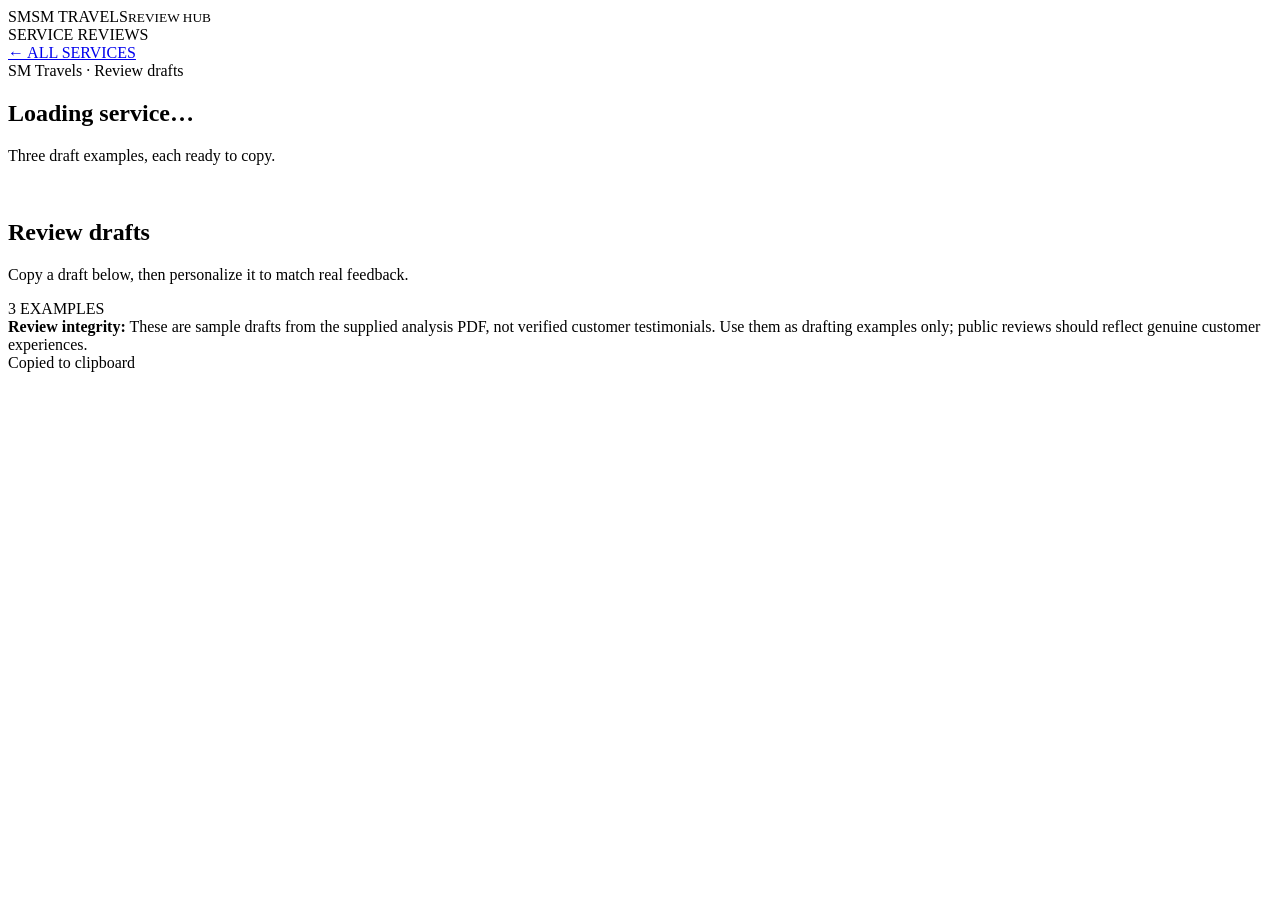
==== service.html @ d1804962 "Add service-specific review pages and copy buttons" ====
<!doctype html>
<html lang="en">
<head>
<meta charset="utf-8">
<meta name="viewport" content="width=device-width, initial-scale=1, viewport-fit=cover">
<meta name="theme-color" content="#061f70">
<meta name="description" content="SM Travels service review drafts. Copy a sample review for the selected service.">
<title>SM Travels | Service Review Drafts</title>
<link rel="preconnect" href="https://fonts.googleapis.com">
<link rel="preconnect" href="https://fonts.gstatic.com" crossorigin>
<link href="https://fonts.googleapis.com/css2?family=Poppins:wght@400;500;600;700;800;900&display=swap" rel="stylesheet">
<link rel="stylesheet" href="site.css">
</head>
<body>
<main class="shell">
  <header class="topbar">
    <div class="brand" aria-label="SM Travels Review Hub"><span class="brand-mark" aria-hidden="true">SM</span><span class="brand-name">SM TRAVELS<small>REVIEW HUB</small></span></div>
    <span class="top-chip">SERVICE REVIEWS</span>
  </header>
  <a class="back" href="index.html"><span aria-hidden="true">←</span> ALL SERVICES</a>
  <section class="view active" id="reviewView" aria-labelledby="serviceTitle">
    <div class="detail-hero">
      <div class="detail-copy"><span class="detail-label">SM Travels · Review drafts</span><h1 id="serviceTitle">Loading service…</h1><p id="serviceDescription">Three draft examples, each ready to copy.</p></div>
      <div class="detail-art" aria-hidden="true"><img src="cat-mascot.jpg" alt="" fetchpriority="high"></div>
    </div>
    <div class="review-section-head"><div><h2>Review drafts</h2><p>Copy a draft below, then personalize it to match real feedback.</p></div><span class="draft-pill">3 EXAMPLES</span></div>
    <div class="reviews" id="reviews"></div>
    <div class="empty" id="missingService" style="display:none">That service could not be found.<br><a href="index.html" style="color:#9bd7ff">Return to all services</a>.</div>
    <aside class="notice detail-notice"><strong>Review integrity:</strong> These are sample drafts from the supplied analysis PDF, not verified customer testimonials. Use them as drafting examples only; public reviews should reflect genuine customer experiences.</aside>
  </section>
</main>
<div class="toast" id="toast" role="status" aria-live="polite">Copied to clipboard</div>
<script src="services.js"></script>
<script>
const services=window.SM_TRAVEL_SERVICES;
const params=new URLSearchParams(window.location.search);
const requestedId=params.get('id')||params.get('service')||'';
const service=services.find(item=>item.id===requestedId);
const toast=document.getElementById('toast');let toastTimer;
function copyIcon(){return '<svg viewBox="0 0 24 24" aria-hidden="true"><rect x="8" y="8" width="12" height="13" rx="2"/><path d="M16 8V5a2 2 0 0 0-2-2H6a2 2 0 0 0-2 2v10a2 2 0 0 0 2 2"/></svg>'}
async function copyReview(text,button){
  let copied=false;
  try{if(navigator.clipboard&&window.isSecureContext){await navigator.clipboard.writeText(text);copied=true}}catch(e){copied=false}
  if(!copied){let area;try{area=document.createElement('textarea');area.value=text;area.setAttribute('readonly','');area.style.position='fixed';area.style.left='-9999px';area.style.top='0';document.body.appendChild(area);area.focus();area.select();copied=document.execCommand('copy')}catch(e){copied=false}finally{if(area)area.remove()}}
  if(copied){button.classList.add('done');button.innerHTML='<span aria-hidden="true">✓</span> COPIED';toast.textContent='Review copied to clipboard';toast.classList.add('show');clearTimeout(toastTimer);toastTimer=setTimeout(()=>{button.classList.remove('done');button.innerHTML=copyIcon()+' COPY REVIEW';toast.classList.remove('show')},1800)}
  else{toast.textContent='Copy was blocked by this browser';toast.classList.add('show');clearTimeout(toastTimer);toastTimer=setTimeout(()=>toast.classList.remove('show'),2200)}
}
if(!service){document.getElementById('serviceTitle').textContent='Service not found';document.getElementById('serviceDescription').textContent='Choose one of the SM Travels services to view its review drafts.';document.getElementById('reviews').style.display='none';document.querySelector('.review-section-head').style.display='none';document.getElementById('missingService').style.display='block';document.title='SM Travels | Service Not Found'}
else{
  document.getElementById('serviceTitle').textContent=service.name;
  document.getElementById('serviceDescription').textContent=service.desc;
  document.title=service.name+' | SM Travels Review Drafts';
  const holder=document.getElementById('reviews');
  service.reviews.forEach((review,index)=>{
    const card=document.createElement('article');card.className='review';
    const head=document.createElement('div');head.className='review-head';
    const label=document.createElement('span');label.className='draft-label';label.textContent='Review draft 0'+(index+1);
    const meta=document.createElement('span');meta.className='service-index';meta.textContent='SAMPLE TEXT';head.append(label,meta);
    const p=document.createElement('p');p.textContent=review;
    const copy=document.createElement('button');copy.type='button';copy.className='copy';copy.innerHTML=copyIcon()+' COPY REVIEW';copy.setAttribute('aria-label','Copy review draft '+(index+1));copy.addEventListener('click',()=>copyReview(review,copy));
    card.append(head,p,copy);holder.appendChild(card);
  });
}
</script>
</body>
</html>
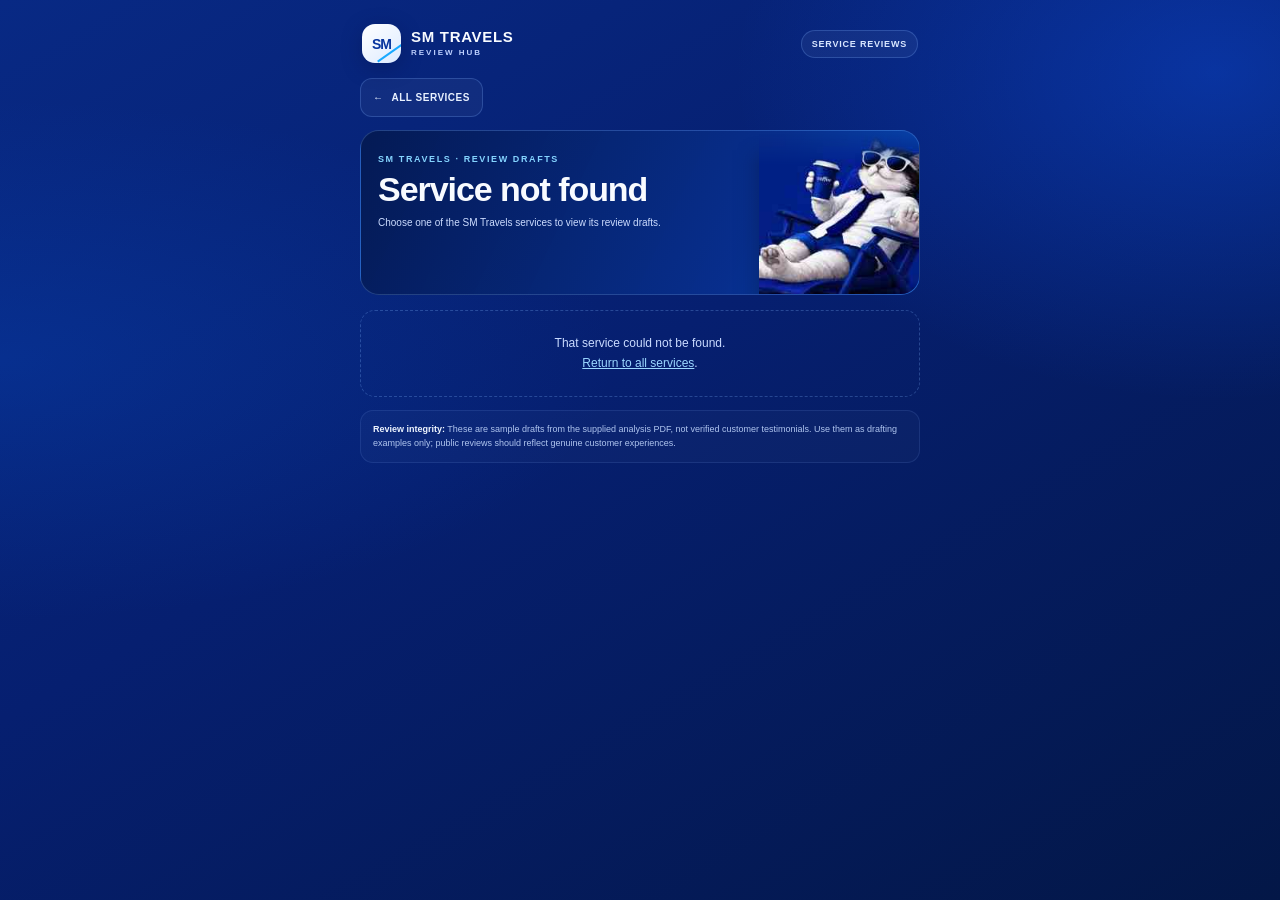
==== commit 9ef206cb: "Replace mobile hero with looping video and redirect copied reviews" ====
--- a/service.html
+++ b/service.html
@@ -36,14 +36,23 @@
 const params=new URLSearchParams(window.location.search);
 const requestedId=params.get('id')||params.get('service')||'';
 const service=services.find(item=>item.id===requestedId);
+const GOOGLE_REVIEW_URL="https://www.google.com/search?client=ms-android-samsung-ss&hs=e37V&sca_esv=aeb3d629ae2e4e7f&sxsrf=APpeQnus2OGSZ2CilSD9TU0r7CBY7XctuQ:1791740233847&q=sm+travelhub+sompura+reviews&uds=[base64]&si=APenkKm7iecQ4G6P-TsbSMFKIQtv3EFIqRAFw-i8uEbk55Z-_0_muIsOVcBb0USGMY5OirHWXbtOmZCadPTmhKuxWoLZQSV3gXy5tsjtsUu_g6jbE-7qB1Awssv4deeqhxug04aLj6KWTaNsuQGpNUhD7jX03duUcw%3D%3D&sa=X&sqi=2&ved=2ahUKEwii46vBwLKXAxVuWHADHSIwEA0Qk8gLegQIJRAB&ictx=1&biw=999&bih=1907&dpr=2.76#lrd=0x3bae72c041461245:0x8258062111c54982,3,,,,&ebo=5";
 const toast=document.getElementById('toast');let toastTimer;
 function copyIcon(){return '<svg viewBox="0 0 24 24" aria-hidden="true"><rect x="8" y="8" width="12" height="13" rx="2"/><path d="M16 8V5a2 2 0 0 0-2-2H6a2 2 0 0 0-2 2v10a2 2 0 0 0 2 2"/></svg>'}
 async function copyReview(text,button){
   let copied=false;
   try{if(navigator.clipboard&&window.isSecureContext){await navigator.clipboard.writeText(text);copied=true}}catch(e){copied=false}
   if(!copied){let area;try{area=document.createElement('textarea');area.value=text;area.setAttribute('readonly','');area.style.position='fixed';area.style.left='-9999px';area.style.top='0';document.body.appendChild(area);area.focus();area.select();copied=document.execCommand('copy')}catch(e){copied=false}finally{if(area)area.remove()}}
-  if(copied){button.classList.add('done');button.innerHTML='<span aria-hidden="true">✓</span> COPIED';toast.textContent='Review copied to clipboard';toast.classList.add('show');clearTimeout(toastTimer);toastTimer=setTimeout(()=>{button.classList.remove('done');button.innerHTML=copyIcon()+' COPY REVIEW';toast.classList.remove('show')},1800)}
-  else{toast.textContent='Copy was blocked by this browser';toast.classList.add('show');clearTimeout(toastTimer);toastTimer=setTimeout(()=>toast.classList.remove('show'),2200)}
+  clearTimeout(toastTimer);
+  toast.classList.add('show');
+  if(copied){
+    button.classList.add('done');button.innerHTML='<span aria-hidden="true">✓</span> COPIED';
+    toast.textContent='Review copied! Opening Google Reviews…';
+    setTimeout(()=>window.location.assign(GOOGLE_REVIEW_URL),950);
+  }else{
+    toast.textContent='Copy could not be confirmed. Opening Google Reviews…';
+    setTimeout(()=>window.location.assign(GOOGLE_REVIEW_URL),1450);
+  }
 }
 if(!service){document.getElementById('serviceTitle').textContent='Service not found';document.getElementById('serviceDescription').textContent='Choose one of the SM Travels services to view its review drafts.';document.getElementById('reviews').style.display='none';document.querySelector('.review-section-head').style.display='none';document.getElementById('missingService').style.display='block';document.title='SM Travels | Service Not Found'}
 else{
--- a/site.css
+++ b/site.css
@@ -0,0 +1,93 @@
+:root{
+  --navy:#04194f; --navy-2:#061f70; --blue:#0b3cce; --blue-2:#075cff; --electric:#1377ff;
+  --cyan:#23b6ff; --white:#f8fbff; --muted:#bacbf5; --line:rgba(126,177,255,.25);
+  --glass:rgba(11,48,125,.62); --font:'Poppins',Arial,sans-serif;
+}
+*{box-sizing:border-box}
+html{min-height:100%;background:var(--navy)}
+body{margin:0;min-height:100vh;color:var(--white);font-family:var(--font);background:
+  radial-gradient(ellipse at 95% 8%,rgba(15,91,255,.35),transparent 28%),
+  radial-gradient(ellipse at 0% 40%,rgba(7,76,197,.28),transparent 34%),
+  linear-gradient(150deg,#082984 0%,#061f70 44%,#031747 100%);-webkit-font-smoothing:antialiased;text-rendering:optimizeLegibility}
+button,input{font:inherit}button{-webkit-tap-highlight-color:transparent}button:focus-visible,input:focus-visible{outline:2px solid #79c8ff;outline-offset:3px}
+.shell{width:min(100% - 24px,560px);margin:0 auto;padding:16px 0 calc(28px + env(safe-area-inset-bottom))}
+.topbar{display:flex;align-items:center;justify-content:space-between;gap:12px;margin:0 2px 15px}
+.brand{display:flex;align-items:center;gap:10px;min-width:0}
+.brand-mark{display:grid;place-items:center;width:39px;height:39px;border-radius:13px;background:linear-gradient(140deg,#fff,#dceaff);color:#07349e;font-size:14px;font-weight:900;letter-spacing:-1px;box-shadow:0 5px 20px #0010475a;position:relative;overflow:hidden}
+.brand-mark:after{content:'';position:absolute;width:30px;height:2px;background:#18a9ff;transform:rotate(-35deg);bottom:9px;right:-4px}
+.brand-name{font-size:15px;font-weight:800;letter-spacing:.7px;line-height:1.05}
+.brand-name small{display:block;margin-top:4px;color:#bed1ff;font-size:8px;font-weight:600;letter-spacing:2px}
+.top-chip{white-space:nowrap;padding:8px 10px;border:1px solid var(--line);border-radius:999px;background:#ffffff0c;color:#d8e6ff;font-size:9px;font-weight:700;letter-spacing:.8px}
+.hero{position:relative;isolation:isolate;min-height:212px;margin-bottom:15px;overflow:hidden;border:1px solid rgba(145,190,255,.25);border-radius:22px;background:linear-gradient(115deg,rgba(3,21,72,.97) 0%,rgba(4,34,103,.94) 47%,rgba(8,59,169,.75) 100%);box-shadow:0 17px 40px #00114338}
+.hero:before{content:'';position:absolute;z-index:-1;width:250px;height:250px;right:-85px;top:-96px;border-radius:50%;border:1px solid #5aa2ff20;box-shadow:0 0 0 25px #5aa2ff09,0 0 0 55px #5aa2ff06}
+.hero-copy{position:relative;z-index:2;width:68%;padding:19px 0 18px 17px}
+.eyebrow{display:inline-flex;align-items:center;gap:6px;margin-bottom:10px;color:#8fd7ff;font-size:9px;font-weight:800;letter-spacing:1.7px;text-transform:uppercase}
+.eyebrow:before{content:'';width:17px;height:2px;border-radius:4px;background:var(--cyan)}
+.hero h1{max-width:310px;margin:0;font-size:clamp(27px,7.8vw,39px);font-weight:900;line-height:.99;letter-spacing:-1.6px}
+.hero h1 .shine{display:block;color:#218aff;text-shadow:0 3px 0 #00185370}
+.hero-note{max-width:245px;margin:12px 0 0;color:#d2e0ff;font-size:10px;line-height:1.6;font-weight:500}
+.hero-art{position:absolute;z-index:1;right:-24px;bottom:-14px;width:75%;height:225px;pointer-events:none;animation:floaty 6s ease-in-out infinite}
+.hero-art img{display:block;width:100%;height:100%;object-fit:contain;object-position:right bottom;filter:drop-shadow(0 14px 16px #00154b65);-webkit-mask-image:linear-gradient(to bottom,transparent 0%,#000 8%,#000 95%,transparent 100%);mask-image:linear-gradient(to bottom,transparent 0%,#000 8%,#000 95%,transparent 100%)}
+@keyframes floaty{0%,100%{transform:translateY(0) rotate(0)}50%{transform:translateY(-5px) rotate(.4deg)}}
+.search-wrap{position:relative;margin:0 0 18px}
+.search-icon{position:absolute;left:15px;top:50%;transform:translateY(-50%);width:18px;height:18px;color:#7fbaff;pointer-events:none}
+.search{width:100%;height:48px;padding:0 43px 0 43px;border:1px solid rgba(128,183,255,.37);border-radius:15px;outline:none;background:linear-gradient(110deg,#061f68eb,#082d8ded);color:#fff;font-size:12px;font-weight:500;box-shadow:inset 0 1px 0 #ffffff08,0 9px 20px #00184d2b}
+.search::placeholder{color:#aabfe9}.search:focus{border-color:#4ca6ff;box-shadow:0 0 0 3px #2887ff20}
+.clear-search{position:absolute;right:9px;top:50%;transform:translateY(-50%);display:none;width:30px;height:30px;border:0;border-radius:9px;background:#ffffff10;color:#ddecff;font-size:19px;line-height:1;cursor:pointer}.clear-search.show{display:block}
+.section-head{display:flex;align-items:flex-end;justify-content:space-between;gap:12px;margin:0 2px 10px}
+.kicker{margin-bottom:4px;color:#5fc2ff;font-size:9px;line-height:1.2;font-weight:800;letter-spacing:2.3px;text-transform:uppercase}
+.section-head h2{margin:0;font-size:20px;line-height:1.15;font-weight:800;letter-spacing:-.65px}
+.section-head h2 span{color:#5eaaff}
+.count{flex-shrink:0;padding:6px 8px;border:1px solid var(--line);border-radius:8px;background:#ffffff08;color:#d0dfff;font-size:9px;font-weight:700}
+.grid{display:grid;grid-template-columns:repeat(2,minmax(0,1fr));gap:9px}
+.service{position:relative;display:flex;flex-direction:column;align-items:stretch;min-width:0;min-height:112px;padding:11px 10px 10px;border:1px solid rgba(98,159,255,.30);border-radius:16px;background:linear-gradient(145deg,rgba(10,59,150,.72),rgba(3,26,83,.88));color:#fff;text-align:left;cursor:pointer;overflow:hidden;box-shadow:inset 0 1px 0 #ffffff08,0 8px 18px #00164b28;transition:transform .18s,border-color .18s,background .18s,box-shadow .18s}
+.service:before{content:'';position:absolute;top:-36px;right:-32px;width:96px;height:96px;border-radius:50%;background:radial-gradient(circle,#1681ff32,transparent 70%);pointer-events:none}
+.service:active{transform:scale(.985)}.service:hover{border-color:rgba(84,177,255,.75);background:linear-gradient(145deg,rgba(12,73,180,.84),rgba(3,28,89,.95));box-shadow:0 10px 24px #00164b40}
+.service-top{display:flex;align-items:center;justify-content:space-between;gap:8px;margin-bottom:11px}
+.service-icon{display:grid;place-items:center;width:34px;height:34px;flex-shrink:0;border:1px solid #5daeff3d;border-radius:11px;background:linear-gradient(145deg,#1464da88,#092b817c);color:#84caff}
+.service-icon svg{width:21px;height:21px;stroke:currentColor;fill:none;stroke-width:1.65;stroke-linecap:round;stroke-linejoin:round}
+.service-index{font-size:9px;font-weight:800;color:#89baff;letter-spacing:.7px}
+.service-title{position:relative;max-width:100%;font-size:11px;line-height:1.35;font-weight:800;letter-spacing:-.08px;overflow-wrap:anywhere}
+.service-foot{display:flex;align-items:center;justify-content:space-between;gap:5px;margin-top:auto;padding-top:8px;color:#b7cef9;font-size:9px;font-weight:500;line-height:1.35}
+.arrow{display:grid;place-items:center;flex-shrink:0;width:24px;height:24px;border-radius:50%;background:linear-gradient(135deg,#fff,#dcecff);color:#0639ad;font-size:18px;font-weight:600;box-shadow:0 3px 9px #00144348}
+.empty{display:none;padding:22px 15px;border:1px dashed #83b7ff45;border-radius:15px;color:#cadbff;text-align:center;font-size:12px;line-height:1.7}.empty.show{display:block}
+.trustline{display:flex;justify-content:center;flex-wrap:wrap;gap:8px 14px;margin:14px 0 0;color:#9db8ed;font-size:9px;font-weight:600}
+.trustline span{display:inline-flex;align-items:center;gap:5px}.trustdot{width:5px;height:5px;border-radius:50%;background:#39b9ff;box-shadow:0 0 9px #39b9ff80}
+.notice{margin-top:15px;padding:11px 12px;border:1px solid #80b1ff21;border-radius:13px;background:#ffffff06;color:#afc5ef;font-size:9px;line-height:1.6}.notice strong{color:#eef5ff;font-weight:700}
+/* Review detail view */
+.view{display:none}.view.active{display:block}.services-view.hidden{display:none}
+.back{text-decoration:none;display:inline-flex;align-items:center;gap:8px;min-height:39px;margin:0 0 13px;padding:0 12px;border:1px solid var(--line);border-radius:12px;background:#ffffff0b;color:#e8f1ff;font-size:10px;font-weight:800;letter-spacing:.5px;cursor:pointer}
+.detail-hero{position:relative;isolation:isolate;min-height:150px;overflow:hidden;margin-bottom:15px;padding:17px;border:1px solid rgba(136,184,255,.24);border-radius:19px;background:linear-gradient(115deg,#041a53f5,#082f8eed 68%,#0752bfcc)}
+.detail-copy{position:relative;z-index:2;max-width:70%}.detail-label{display:inline-block;margin-bottom:8px;color:#85d4ff;font-size:9px;font-weight:800;letter-spacing:1.6px;text-transform:uppercase}
+.detail-hero h1{margin:0 0 8px;font-size:clamp(24px,6.5vw,34px);font-weight:900;line-height:1.03;letter-spacing:-1.05px;overflow-wrap:anywhere}
+.detail-hero p{margin:0;color:#ccdcff;font-size:10px;line-height:1.6}
+.detail-art{position:absolute;right:-32px;bottom:-15px;width:48%;height:155px;overflow:hidden;animation:floaty 6s ease-in-out infinite;pointer-events:none}
+.detail-art img{width:100%;height:100%;object-fit:contain;object-position:right bottom;filter:drop-shadow(0 8px 12px #0004);-webkit-mask-image:linear-gradient(to bottom,transparent 0%,#000 18%,#000 100%);mask-image:linear-gradient(to bottom,transparent 0%,#000 18%,#000 100%)}
+.review-section-head{display:flex;align-items:flex-end;justify-content:space-between;gap:8px;margin:0 2px 10px}.review-section-head h2{margin:0;font-size:18px;line-height:1.2;font-weight:800;letter-spacing:-.5px}.review-section-head p{margin:4px 0 0;color:#b6cbf4;font-size:10px;line-height:1.5}
+.draft-pill{flex-shrink:0;padding:6px 8px;border:1px solid #77baff38;border-radius:8px;color:#a9d7ff;font-size:8px;font-weight:800;letter-spacing:.7px;text-transform:uppercase}
+.reviews{display:grid;gap:11px}.review{position:relative;padding:15px 13px 12px;border:1px solid rgba(126,179,255,.24);border-radius:16px;background:linear-gradient(145deg,rgba(7,42,111,.96),rgba(3,24,72,.97));box-shadow:0 9px 23px #00164429;overflow:hidden}.review:before{content:'“';position:absolute;right:10px;top:-21px;color:#2585ff18;font-family:Georgia,serif;font-size:100px;line-height:1}
+.review-head{position:relative;display:flex;align-items:center;justify-content:space-between;gap:8px;margin-bottom:10px}.draft-label{display:inline-flex;align-items:center;gap:7px;color:#6fc5ff;font-size:9px;font-weight:800;letter-spacing:1px;text-transform:uppercase}.draft-label:before{content:'';width:7px;height:7px;border-radius:50%;background:#27aaff;box-shadow:0 0 0 4px #1aa2ff1c}
+.review p{position:relative;margin:0 0 13px;color:#eff5ff;font-size:12px;font-weight:400;line-height:1.75;overflow-wrap:anywhere}
+.copy{position:relative;display:flex;align-items:center;justify-content:center;gap:8px;width:100%;min-height:43px;padding:10px 13px;border:1px solid #70b7ff45;border-radius:12px;background:linear-gradient(105deg,#0e55e9,#086cff);color:#fff;font-size:11px;font-weight:800;letter-spacing:.2px;cursor:pointer;box-shadow:0 6px 15px #001a5a35;transition:filter .15s,transform .15s,background .15s}
+.copy svg{width:16px;height:16px;stroke:currentColor;fill:none;stroke-width:2;stroke-linecap:round;stroke-linejoin:round}.copy:active{transform:scale(.99)}.copy:hover{filter:brightness(1.1)}.copy.done{background:linear-gradient(105deg,#087a72,#0d9f8b)}
+.detail-notice{margin-top:13px}.toast{position:fixed;z-index:100;left:50%;bottom:calc(18px + env(safe-area-inset-bottom));transform:translate(-50%,18px);max-width:calc(100% - 28px);padding:11px 15px;border:1px solid #90bfff3d;border-radius:999px;background:#f2f7ff;color:#07349b;font-size:11px;font-weight:800;white-space:nowrap;opacity:0;pointer-events:none;box-shadow:0 12px 30px #00113f66;transition:opacity .18s,transform .18s}.toast.show{opacity:1;transform:translate(-50%,0)}
+@media(min-width:540px){.shell{padding-top:24px}.hero{min-height:230px}.hero-copy{padding:24px 0 22px 21px}.hero h1{font-size:39px}.hero-art{height:250px;width:70%}.grid{grid-template-columns:repeat(3,minmax(0,1fr));gap:11px}.service{min-height:122px;padding:13px}.service-title{font-size:12px}.service-foot{font-size:10px}.detail-hero{min-height:165px}.detail-art{height:175px}.review p{font-size:13px}.review{padding:17px}}
+@media(max-width:375px){.shell{width:calc(100% - 18px);padding-top:12px}.topbar{margin-bottom:11px}.brand-name{font-size:14px}.top-chip{font-size:8px;padding:7px}.hero{min-height:194px;border-radius:18px}.hero-copy{width:70%;padding:16px 0 15px 13px}.hero h1{font-size:27px;letter-spacing:-1.3px}.hero-note{max-width:190px;font-size:9px;margin-top:9px}.hero-art{width:74%;height:205px;right:-28px;bottom:-14px}.grid{gap:7px}.service{min-height:105px;padding:9px;border-radius:14px}.service-top{margin-bottom:8px}.service-icon{width:31px;height:31px}.service-title{font-size:10px}.service-foot{font-size:8px}.section-head h2{font-size:18px}}
+@media(prefers-reduced-motion:reduce){*,*:before,*:after{animation:none!important;transition:none!important;scroll-behavior:auto!important}}
+
+/* Video-only mobile hero: no border, card frame, overlay copy or controls. */
+.hero:before,.hero-copy,.hero-art{display:none!important}
+.hero.hero-video-wrap{
+  display:block;width:100%;min-height:0;height:auto;aspect-ratio:16/9;
+  margin:0 0 15px;padding:0;overflow:hidden;border:0;border-radius:0;
+  background:transparent;box-shadow:none;
+}
+.hero.hero-video-wrap::before{display:none!important;content:none!important}
+.hero-video{
+  display:block;width:100%;height:100%;aspect-ratio:16/9;object-fit:cover;
+  border:0;border-radius:0;outline:0;box-shadow:none;background:transparent;
+  pointer-events:none;
+}
+@media (min-width:768px){
+  .hero.hero-video-wrap{display:none!important}
+}
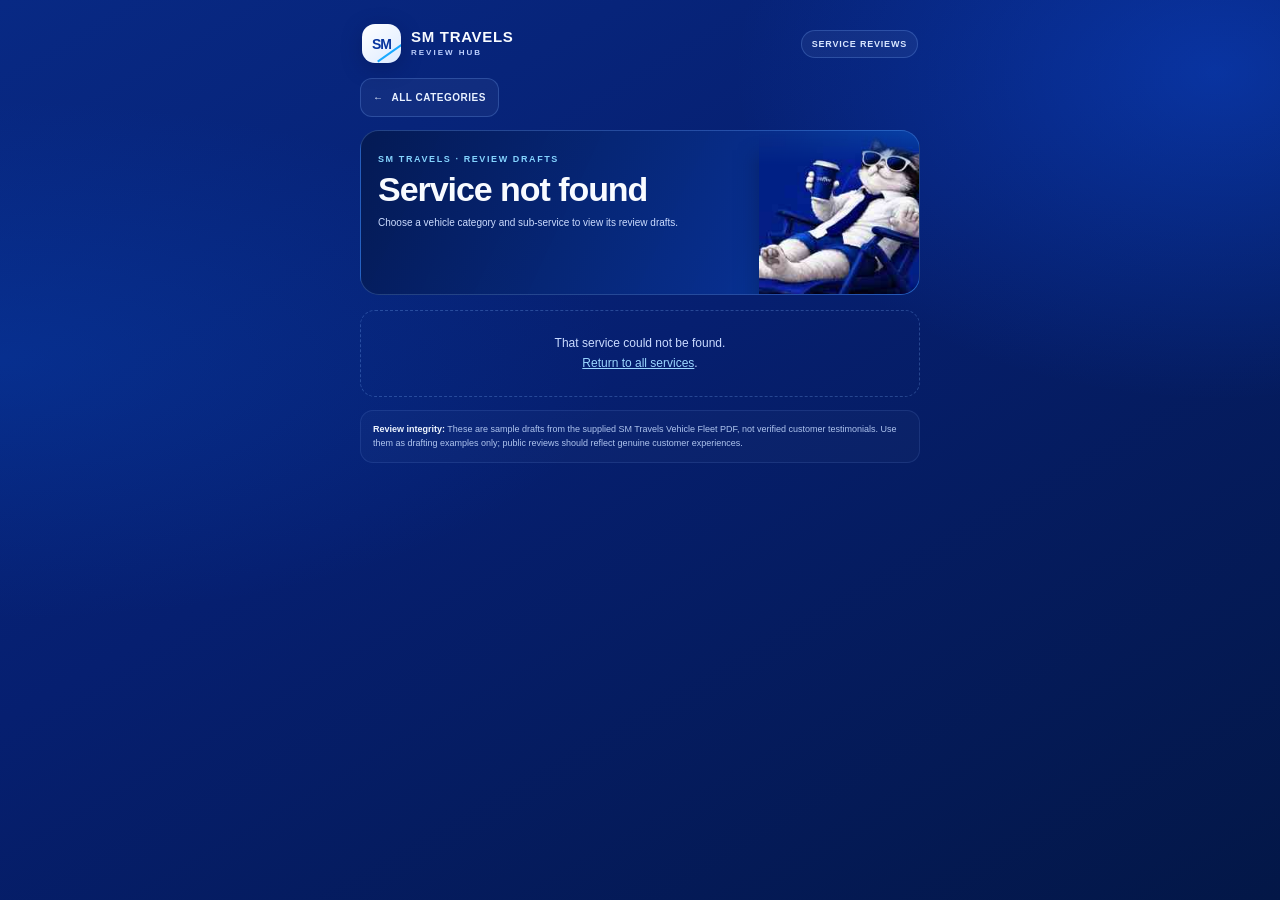
==== commit c1e51480: "Replace old review services with fleet category hierarchy from PDF" ====
--- a/service.html
+++ b/service.html
@@ -15,27 +15,32 @@
 <main class="shell">
   <header class="topbar">
     <div class="brand" aria-label="SM Travels Review Hub"><span class="brand-mark" aria-hidden="true">SM</span><span class="brand-name">SM TRAVELS<small>REVIEW HUB</small></span></div>
-    <span class="top-chip">SERVICE REVIEWS</span>
+    <span class="top-chip" id="topChip">SERVICE REVIEWS</span>
   </header>
-  <a class="back" href="index.html"><span aria-hidden="true">←</span> ALL SERVICES</a>
+  <a class="back" id="backLink" href="index.html"><span aria-hidden="true">←</span> <span id="backLabel">ALL CATEGORIES</span></a>
   <section class="view active" id="reviewView" aria-labelledby="serviceTitle">
     <div class="detail-hero">
-      <div class="detail-copy"><span class="detail-label">SM Travels · Review drafts</span><h1 id="serviceTitle">Loading service…</h1><p id="serviceDescription">Three draft examples, each ready to copy.</p></div>
+      <div class="detail-copy"><span class="detail-label" id="detailLabel">SM Travels · Review drafts</span><h1 id="serviceTitle">Loading service…</h1><p id="serviceDescription">Three draft examples, each ready to copy.</p></div>
       <div class="detail-art" aria-hidden="true"><img src="cat-mascot.jpg" alt="" fetchpriority="high"></div>
     </div>
     <div class="review-section-head"><div><h2>Review drafts</h2><p>Copy a draft below, then personalize it to match real feedback.</p></div><span class="draft-pill">3 EXAMPLES</span></div>
     <div class="reviews" id="reviews"></div>
     <div class="empty" id="missingService" style="display:none">That service could not be found.<br><a href="index.html" style="color:#9bd7ff">Return to all services</a>.</div>
-    <aside class="notice detail-notice"><strong>Review integrity:</strong> These are sample drafts from the supplied analysis PDF, not verified customer testimonials. Use them as drafting examples only; public reviews should reflect genuine customer experiences.</aside>
+    <aside class="notice detail-notice"><strong>Review integrity:</strong> These are sample drafts from the supplied SM Travels Vehicle Fleet PDF, not verified customer testimonials. Use them as drafting examples only; public reviews should reflect genuine customer experiences.</aside>
   </section>
 </main>
 <div class="toast" id="toast" role="status" aria-live="polite">Copied to clipboard</div>
 <script src="services.js"></script>
 <script>
-const services=window.SM_TRAVEL_SERVICES;
+const categories=window.SM_TRAVEL_DATA||[];
 const params=new URLSearchParams(window.location.search);
 const requestedId=params.get('id')||params.get('service')||'';
-const service=services.find(item=>item.id===requestedId);
+let category=null;
+let service=null;
+for(const currentCategory of categories){
+  const found=currentCategory.services.find(item=>item.id===requestedId);
+  if(found){category=currentCategory;service=found;break;}
+}
 const GOOGLE_REVIEW_URL="https://www.google.com/search?client=ms-android-samsung-ss&hs=e37V&sca_esv=aeb3d629ae2e4e7f&sxsrf=APpeQnus2OGSZ2CilSD9TU0r7CBY7XctuQ:1791740233847&q=sm+travelhub+sompura+reviews&uds=[base64]&si=APenkKm7iecQ4G6P-TsbSMFKIQtv3EFIqRAFw-i8uEbk55Z-_0_muIsOVcBb0USGMY5OirHWXbtOmZCadPTmhKuxWoLZQSV3gXy5tsjtsUu_g6jbE-7qB1Awssv4deeqhxug04aLj6KWTaNsuQGpNUhD7jX03duUcw%3D%3D&sa=X&sqi=2&ved=2ahUKEwii46vBwLKXAxVuWHADHSIwEA0Qk8gLegQIJRAB&ictx=1&biw=999&bih=1907&dpr=2.76#lrd=0x3bae72c041461245:0x8258062111c54982,3,,,,&ebo=5";
 const toast=document.getElementById('toast');let toastTimer;
 function copyIcon(){return '<svg viewBox="0 0 24 24" aria-hidden="true"><rect x="8" y="8" width="12" height="13" rx="2"/><path d="M16 8V5a2 2 0 0 0-2-2H6a2 2 0 0 0-2 2v10a2 2 0 0 0 2 2"/></svg>'}
@@ -54,10 +59,14 @@
     setTimeout(()=>window.location.assign(GOOGLE_REVIEW_URL),1450);
   }
 }
-if(!service){document.getElementById('serviceTitle').textContent='Service not found';document.getElementById('serviceDescription').textContent='Choose one of the SM Travels services to view its review drafts.';document.getElementById('reviews').style.display='none';document.querySelector('.review-section-head').style.display='none';document.getElementById('missingService').style.display='block';document.title='SM Travels | Service Not Found'}
+if(!service){document.getElementById('serviceTitle').textContent='Service not found';document.getElementById('serviceDescription').textContent='Choose a vehicle category and sub-service to view its review drafts.';document.getElementById('reviews').style.display='none';document.querySelector('.review-section-head').style.display='none';document.getElementById('missingService').style.display='block';document.title='SM Travels | Service Not Found'}
 else{
   document.getElementById('serviceTitle').textContent=service.name;
-  document.getElementById('serviceDescription').textContent=service.desc;
+  document.getElementById('serviceDescription').textContent=category.name+' · '+service.description;
+  document.getElementById('detailLabel').textContent=category.name+' · '+service.code+' · Review drafts';
+  document.getElementById('topChip').textContent=category.name.toUpperCase();
+  document.getElementById('backLink').href='index.html?category='+encodeURIComponent(category.id);
+  document.getElementById('backLabel').textContent='BACK TO '+category.name.toUpperCase();
   document.title=service.name+' | SM Travels Review Drafts';
   const holder=document.getElementById('reviews');
   service.reviews.forEach((review,index)=>{
--- a/site.css
+++ b/site.css
@@ -91,3 +91,8 @@
 @media (min-width:768px){
   .hero.hero-video-wrap{display:none!important}
 }
+
+
+/* Fleet hierarchy subtitle */
+.section-subtitle{max-width:320px;margin:5px 0 0;color:#b6cbf4;font-size:10px;line-height:1.55;font-weight:500}
+@media(max-width:375px){.section-subtitle{font-size:9px;max-width:245px}}
